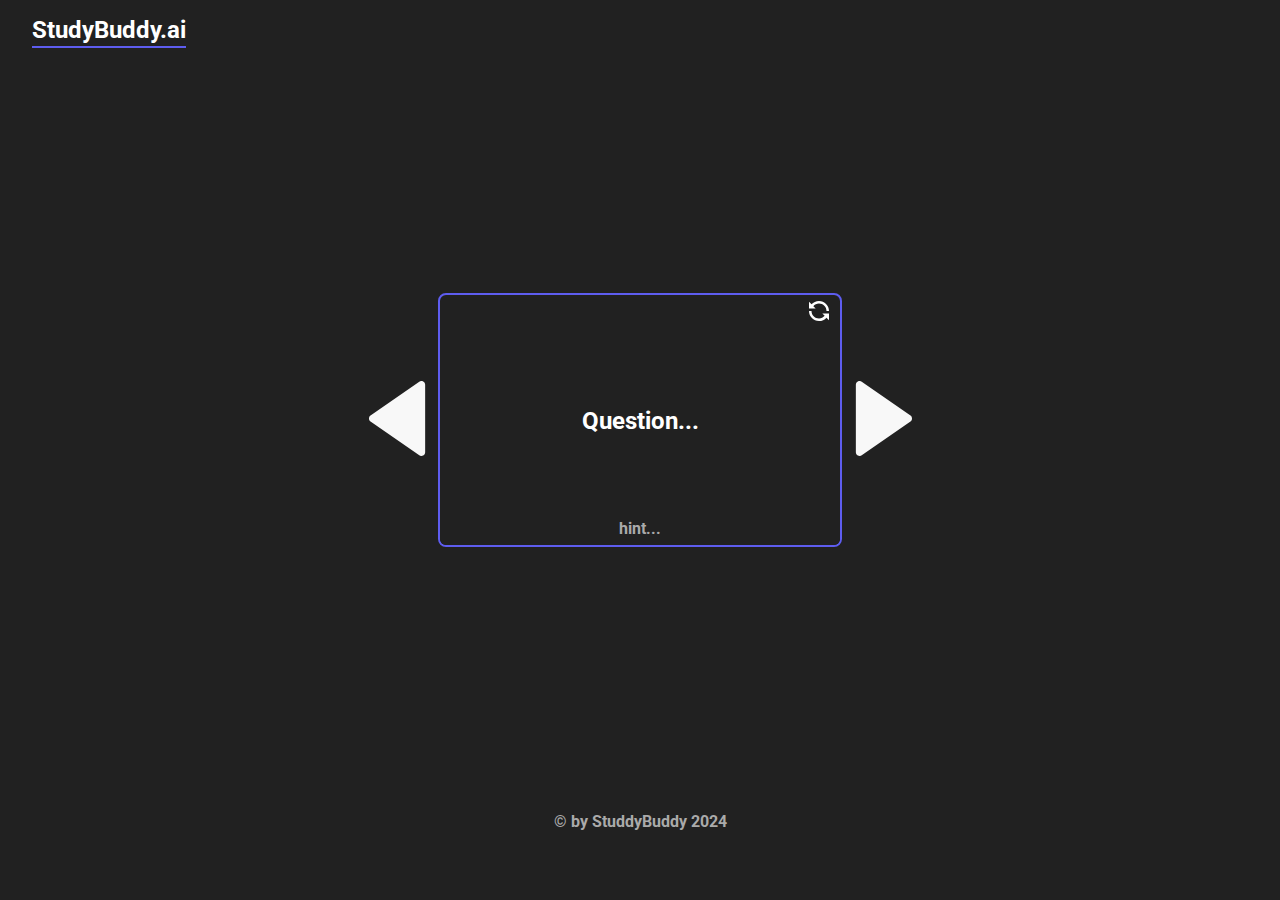
==== pages/flash.html @ 9d2f7882 "Merge remote-tracking branch 'origin/main'" ====
<!DOCTYPE html>
<html lang="en">
<head>
    <meta charset="UTF-8">
    <meta name="viewport" content="width=device-width, initial-scale=1.0">
    <link rel="stylesheet" href="../css/flash.css">
    <link rel="preconnect" href="https://fonts.googleapis.com">
    <link rel="preconnect" href="https://fonts.gstatic.com" crossorigin>
    <link rel="icon" href="../resources/images/favicon_io/favicon.ico" type="image/x-icon">
    <link href="https://fonts.googleapis.com/css2?family=Roboto:ital,wght@0,100;0,300;0,400;0,500;0,700;0,900;1,100;1,300;1,400;1,500;1,700;1,900&display=swap" rel="stylesheet">
    <title>StudyBuddy | Flashcard</title>
</head>
<body>
    <nav>
        <a href="./home.html"><h1 class="title-text">StudyBuddy.ai</h1></a>
    </nav>
    <main>
        <div class="flash-container">
            <div class="arrow-buttons" id="back-arrow">
                <a href="">
                    <svg width="57" height="75" viewBox="0 0 57 75" fill="none" xmlns="http://www.w3.org/2000/svg">
                    <path d="M56.1497 71.2457L56.1497 3.74564C56.1475 3.06224 55.9591 2.39237 55.6045 1.80811C55.25 1.22386 54.7428 0.747369 54.1376 0.429917C53.5324 0.112458 52.8521 -0.0339273 52.1699 0.0065085C51.4877 0.0469443 50.8294 0.272675 50.2659 0.659394L1.51594 34.4094C-0.505312 35.8081 -0.505312 39.1756 1.51594 40.5781L50.2659 74.3282C50.8282 74.7188 51.4868 74.9479 52.1702 74.9905C52.8535 75.0332 53.5355 74.8877 54.142 74.57C54.7484 74.2522 55.2563 73.7744 55.6102 73.1883C55.9642 72.6022 56.1508 71.9303 56.1497 71.2457Z" fill="#F8F8F8"/>
                    </svg>
                </a>
            </div>
            <div class="flashcard-box">
                <div class="refresh-div">
                    <a href="">
                        <svg width="40" height="40" viewBox="0 0 40 40" fill="none" xmlns="http://www.w3.org/2000/svg">
                            <path d="M34.9297 33.2656C31.2734 37.3906 25.9531 40 20 40C8.95312 40 0 31.0469 0 20H5C5 28.2891 11.7109 35 20 35C24.5703 35 28.625 32.9297 31.3672 29.7031L26.6641 25H40V38.3359L34.9297 33.2656ZM20 5C15.4297 5 11.375 7.07031 8.63281 10.2969L13.3359 15H0V1.66406L5.07031 6.73438C8.72656 2.60938 14.0547 0 20 0C31.0469 0 40 8.95312 40 20H35C35 11.7109 28.2891 5 20 5Z" fill="white"/>
                        </svg>
                    </a>
                </div>
                <div class="flashtext-div">
                    <h2 id="flashcard-text">Question...</h2>
                </div>
                <div class="flashcard-hint">
                    <h4 id="flashcard-hint">hint...</h4>
                </div>
            </div>
            <div class="arrow-buttons" id="forward-arrow">
                <a href="">
                    <svg width="57" height="75" viewBox="0 0 57 75" fill="none" xmlns="http://www.w3.org/2000/svg">
                    <path d="M56.1497 71.2457L56.1497 3.74564C56.1475 3.06224 55.9591 2.39237 55.6045 1.80811C55.25 1.22386 54.7428 0.747369 54.1376 0.429917C53.5324 0.112458 52.8521 -0.0339273 52.1699 0.0065085C51.4877 0.0469443 50.8294 0.272675 50.2659 0.659394L1.51594 34.4094C-0.505312 35.8081 -0.505312 39.1756 1.51594 40.5781L50.2659 74.3282C50.8282 74.7188 51.4868 74.9479 52.1702 74.9905C52.8535 75.0332 53.5355 74.8877 54.142 74.57C54.7484 74.2522 55.2563 73.7744 55.6102 73.1883C55.9642 72.6022 56.1508 71.9303 56.1497 71.2457Z" fill="#F8F8F8"/>
                    </svg>
                </a>                  
            </div>
        </div>
    </main>
    <footer>
        <h3>© by StuddyBuddy 2024</h3>
    </footer>
<script src="../scripts/flash.js"></script>
</body>
</html>
---- css/flash.css ----
* {
    background-color: #212121;
    color: #FFFFFF;
    font-family: "Roboto", sans-serif;
    cursor: default;
    margin: 0;
    padding: 0;
    z-index: 1;
}

a{
    cursor: pointer;
    text-decoration: none;
}
/* UPLOAD PAGE */

/* NAVBAR */
nav .title-text {
    text-decoration: underline;
    text-underline-offset: 8px;
    text-decoration-color: #5E5DF0;
    padding: 1rem 2rem;
    font-size: 1.5rem;
    font-weight: bold;
    z-index: 3;
}

/* MAIN BODY */
main{
    display: flex;
    justify-content: center;
    align-items: center;
    width: 100%;
    height: 80vh;
}

main div {
    width: 100%;
    height: 80vh;
    display: flex;
    justify-content: center;
    align-items: center;
}

/* Flashcard box organizer */
div .flash-container{
    display: flex;
    align-items: center;
    justify-content: center;
    flex-direction: row;
    background-color: #5E5DF0;
    width: 500px;
    height: 500px;
}

div .flashcard-box{
    width: 400px;
    height: 250px;
    border-radius: 8px;
    border: 2px solid #5E5DF0;
    margin: 1rem;
    display: flex;
    justify-content: center;
    align-items: center;
    flex-direction: column;
    overflow: hidden;
}

div .flashtext-div{
    height: 80%;
    width: 100%;
    background-color: rgba(255, 255, 255, 0);
}

div .refresh-div{
    height: 10%;
    width: 95%;
    display: flex;
    justify-content: flex-end;
    align-items: center;
    flex-direction: row;
    padding-top: 5px;
}

.refresh-div a{
    cursor: pointer;
    padding: 1px;
}

.refresh-div a svg{
    height: fit-content;
    width: 20px;
    color: #aaa;
    cursor: pointer;
}

div .flashcard-hint{
    height: 10%;
    width: 100%;
    padding-bottom: 5px;
}

.flashcard-hint h4{
    color: #aaa;
    cursor: pointer;
}

div .arrow-buttons{
    width: 50px;
    height: 50px;
    cursor: pointer;
}

.arrow-buttons a svg path {
    cursor: pointer;
}

#forward-arrow svg{
    transform: rotate(180deg);
}
/* FOOTER */
footer {
    display: flex;
    justify-content: center;
    align-items: center;
    background-color: #212121;
    padding-bottom: 1rem;
    height: 10vh;
}

footer h3 {
    font-size: 1rem;
    padding-bottom: 0.5rem;
    color: #aaa;
}

/* MEDIA QUERIES FOR RESPONSIVENESS */
@media only screen and (max-width: 600px) {
    
    div .flash-container {
        width: 100%;
        min-width: 400px;
        max-height: 300px;
        height: auto;
        flex-direction: column;
    }

    div .flashcard-box {
        width: 100%;
        max-width: none;
    }

    nav .title-text {
        font-size: 1.2rem;
    }

    .refresh-div a svg {
        width: 1rem;
    }

    .arrow-buttons a svg{
        width: 2rem;
    }
}
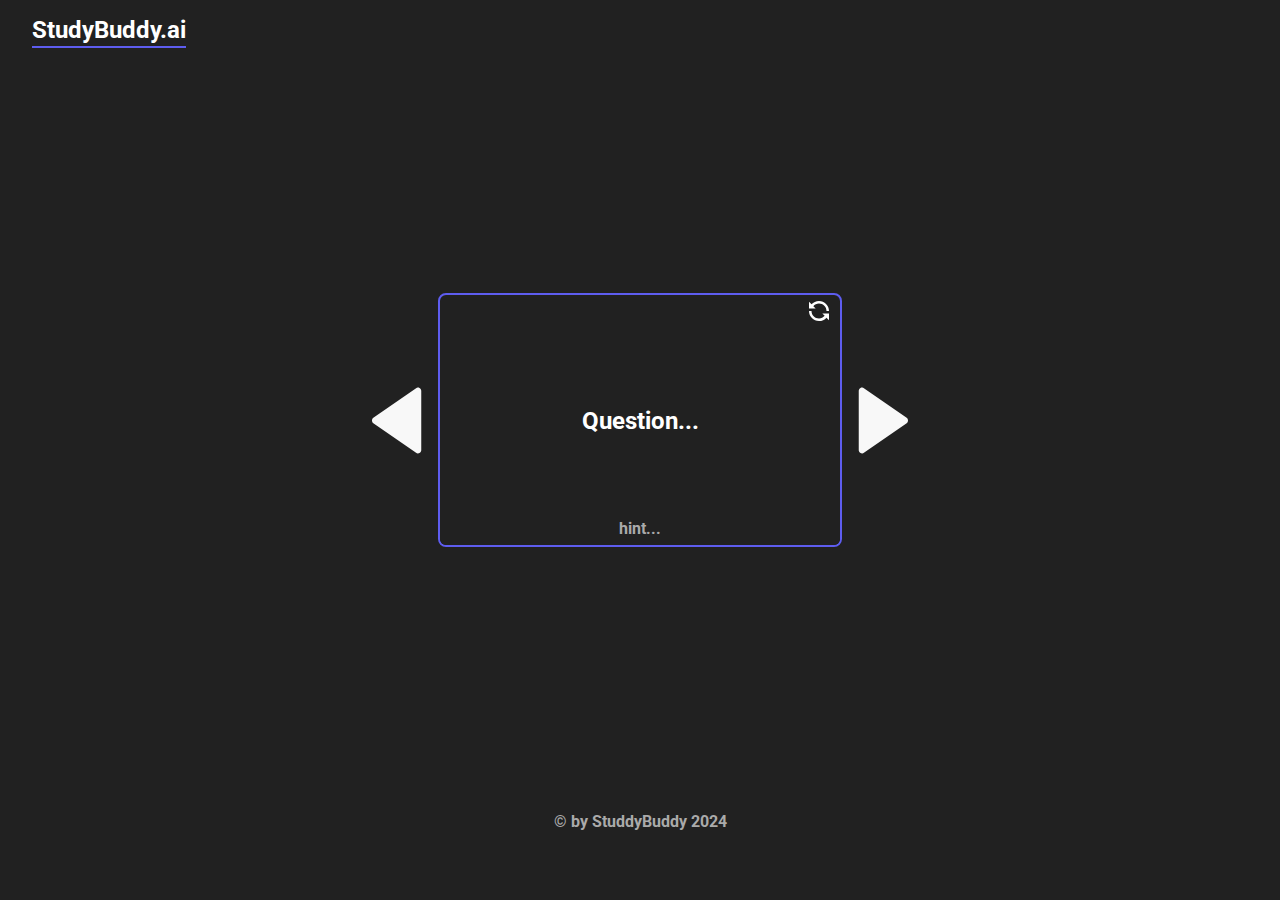
==== commit b54aa712: "nothing" ====
--- a/pages/flash.html
+++ b/pages/flash.html
@@ -17,11 +17,9 @@
     <main>
         <div class="flash-container">
             <div class="arrow-buttons" id="back-arrow">
-                <a href="">
-                    <svg width="57" height="75" viewBox="0 0 57 75" fill="none" xmlns="http://www.w3.org/2000/svg">
-                    <path d="M56.1497 71.2457L56.1497 3.74564C56.1475 3.06224 55.9591 2.39237 55.6045 1.80811C55.25 1.22386 54.7428 0.747369 54.1376 0.429917C53.5324 0.112458 52.8521 -0.0339273 52.1699 0.0065085C51.4877 0.0469443 50.8294 0.272675 50.2659 0.659394L1.51594 34.4094C-0.505312 35.8081 -0.505312 39.1756 1.51594 40.5781L50.2659 74.3282C50.8282 74.7188 51.4868 74.9479 52.1702 74.9905C52.8535 75.0332 53.5355 74.8877 54.142 74.57C54.7484 74.2522 55.2563 73.7744 55.6102 73.1883C55.9642 72.6022 56.1508 71.9303 56.1497 71.2457Z" fill="#F8F8F8"/>
-                    </svg>
-                </a>
+                <svg width="57" height="75" viewBox="0 0 57 75" fill="none" xmlns="http://www.w3.org/2000/svg">
+                <path d="M56.1497 71.2457L56.1497 3.74564C56.1475 3.06224 55.9591 2.39237 55.6045 1.80811C55.25 1.22386 54.7428 0.747369 54.1376 0.429917C53.5324 0.112458 52.8521 -0.0339273 52.1699 0.0065085C51.4877 0.0469443 50.8294 0.272675 50.2659 0.659394L1.51594 34.4094C-0.505312 35.8081 -0.505312 39.1756 1.51594 40.5781L50.2659 74.3282C50.8282 74.7188 51.4868 74.9479 52.1702 74.9905C52.8535 75.0332 53.5355 74.8877 54.142 74.57C54.7484 74.2522 55.2563 73.7744 55.6102 73.1883C55.9642 72.6022 56.1508 71.9303 56.1497 71.2457Z" fill="#F8F8F8"/>
+                </svg>
             </div>
             <div class="flashcard-box">
                 <div class="refresh-div">
@@ -39,11 +37,9 @@
                 </div>
             </div>
             <div class="arrow-buttons" id="forward-arrow">
-                <a href="">
-                    <svg width="57" height="75" viewBox="0 0 57 75" fill="none" xmlns="http://www.w3.org/2000/svg">
-                    <path d="M56.1497 71.2457L56.1497 3.74564C56.1475 3.06224 55.9591 2.39237 55.6045 1.80811C55.25 1.22386 54.7428 0.747369 54.1376 0.429917C53.5324 0.112458 52.8521 -0.0339273 52.1699 0.0065085C51.4877 0.0469443 50.8294 0.272675 50.2659 0.659394L1.51594 34.4094C-0.505312 35.8081 -0.505312 39.1756 1.51594 40.5781L50.2659 74.3282C50.8282 74.7188 51.4868 74.9479 52.1702 74.9905C52.8535 75.0332 53.5355 74.8877 54.142 74.57C54.7484 74.2522 55.2563 73.7744 55.6102 73.1883C55.9642 72.6022 56.1508 71.9303 56.1497 71.2457Z" fill="#F8F8F8"/>
-                    </svg>
-                </a>                  
+                <svg width="57" height="75" viewBox="0 0 57 75" fill="none" xmlns="http://www.w3.org/2000/svg">
+                <path d="M56.1497 71.2457L56.1497 3.74564C56.1475 3.06224 55.9591 2.39237 55.6045 1.80811C55.25 1.22386 54.7428 0.747369 54.1376 0.429917C53.5324 0.112458 52.8521 -0.0339273 52.1699 0.0065085C51.4877 0.0469443 50.8294 0.272675 50.2659 0.659394L1.51594 34.4094C-0.505312 35.8081 -0.505312 39.1756 1.51594 40.5781L50.2659 74.3282C50.8282 74.7188 51.4868 74.9479 52.1702 74.9905C52.8535 75.0332 53.5355 74.8877 54.142 74.57C54.7484 74.2522 55.2563 73.7744 55.6102 73.1883C55.9642 72.6022 56.1508 71.9303 56.1497 71.2457Z" fill="#F8F8F8"/>
+                </svg>
             </div>
         </div>
     </main>
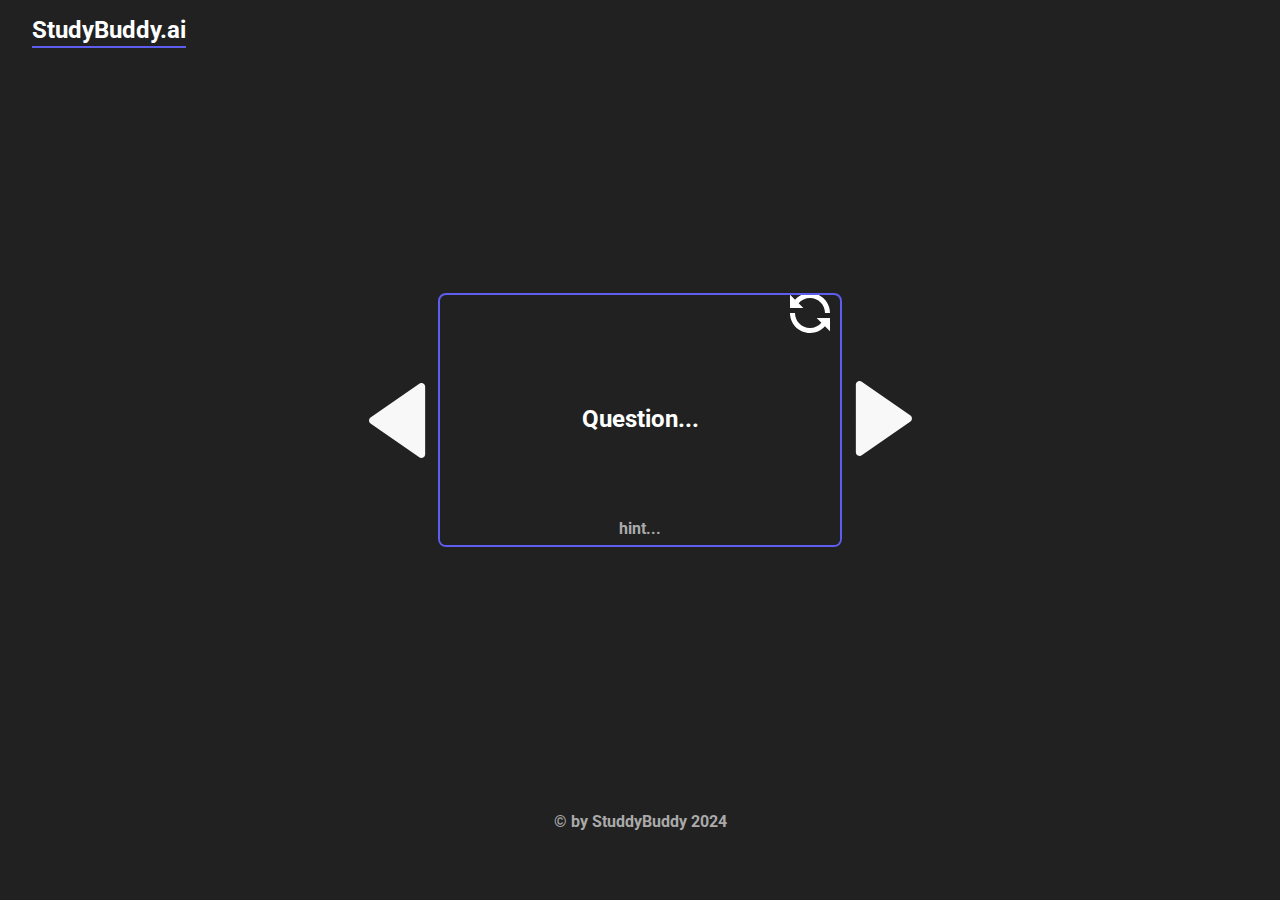
==== commit dbeab5be: "more frontend" ====
--- a/pages/flash.html
+++ b/pages/flash.html
@@ -22,12 +22,10 @@
                 </svg>
             </div>
             <div class="flashcard-box">
-                <div class="refresh-div">
-                    <a href="">
-                        <svg width="40" height="40" viewBox="0 0 40 40" fill="none" xmlns="http://www.w3.org/2000/svg">
-                            <path d="M34.9297 33.2656C31.2734 37.3906 25.9531 40 20 40C8.95312 40 0 31.0469 0 20H5C5 28.2891 11.7109 35 20 35C24.5703 35 28.625 32.9297 31.3672 29.7031L26.6641 25H40V38.3359L34.9297 33.2656ZM20 5C15.4297 5 11.375 7.07031 8.63281 10.2969L13.3359 15H0V1.66406L5.07031 6.73438C8.72656 2.60938 14.0547 0 20 0C31.0469 0 40 8.95312 40 20H35C35 11.7109 28.2891 5 20 5Z" fill="white"/>
-                        </svg>
-                    </a>
+                <div class="refresh-div" id="refresh">
+                    <svg width="40" height="40" viewBox="0 0 40 40" fill="none" xmlns="http://www.w3.org/2000/svg">
+                        <path d="M34.9297 33.2656C31.2734 37.3906 25.9531 40 20 40C8.95312 40 0 31.0469 0 20H5C5 28.2891 11.7109 35 20 35C24.5703 35 28.625 32.9297 31.3672 29.7031L26.6641 25H40V38.3359L34.9297 33.2656ZM20 5C15.4297 5 11.375 7.07031 8.63281 10.2969L13.3359 15H0V1.66406L5.07031 6.73438C8.72656 2.60938 14.0547 0 20 0C31.0469 0 40 8.95312 40 20H35C35 11.7109 28.2891 5 20 5Z" fill="white"/>
+                    </svg>
                 </div>
                 <div class="flashtext-div">
                     <h2 id="flashcard-text">Question...</h2>
@@ -37,9 +35,11 @@
                 </div>
             </div>
             <div class="arrow-buttons" id="forward-arrow">
-                <svg width="57" height="75" viewBox="0 0 57 75" fill="none" xmlns="http://www.w3.org/2000/svg">
-                <path d="M56.1497 71.2457L56.1497 3.74564C56.1475 3.06224 55.9591 2.39237 55.6045 1.80811C55.25 1.22386 54.7428 0.747369 54.1376 0.429917C53.5324 0.112458 52.8521 -0.0339273 52.1699 0.0065085C51.4877 0.0469443 50.8294 0.272675 50.2659 0.659394L1.51594 34.4094C-0.505312 35.8081 -0.505312 39.1756 1.51594 40.5781L50.2659 74.3282C50.8282 74.7188 51.4868 74.9479 52.1702 74.9905C52.8535 75.0332 53.5355 74.8877 54.142 74.57C54.7484 74.2522 55.2563 73.7744 55.6102 73.1883C55.9642 72.6022 56.1508 71.9303 56.1497 71.2457Z" fill="#F8F8F8"/>
-                </svg>
+                <a>
+                    <svg width="57" height="75" viewBox="0 0 57 75" fill="none" xmlns="http://www.w3.org/2000/svg">
+                    <path d="M56.1497 71.2457L56.1497 3.74564C56.1475 3.06224 55.9591 2.39237 55.6045 1.80811C55.25 1.22386 54.7428 0.747369 54.1376 0.429917C53.5324 0.112458 52.8521 -0.0339273 52.1699 0.0065085C51.4877 0.0469443 50.8294 0.272675 50.2659 0.659394L1.51594 34.4094C-0.505312 35.8081 -0.505312 39.1756 1.51594 40.5781L50.2659 74.3282C50.8282 74.7188 51.4868 74.9479 52.1702 74.9905C52.8535 75.0332 53.5355 74.8877 54.142 74.57C54.7484 74.2522 55.2563 73.7744 55.6102 73.1883C55.9642 72.6022 56.1508 71.9303 56.1497 71.2457Z" fill="#F8F8F8"/>
+                    </svg>
+                </a>
             </div>
         </div>
     </main>
--- a/css/flash.css
+++ b/css/flash.css
@@ -12,6 +12,7 @@
     cursor: pointer;
     text-decoration: none;
 }
+
 /* UPLOAD PAGE */
 
 /* NAVBAR */
@@ -25,6 +26,9 @@
     z-index: 3;
 }
 
+nav a h1{
+    cursor: pointer;
+}
 /* MAIN BODY */
 main{
     display: flex;
@@ -70,6 +74,13 @@
     height: 80%;
     width: 100%;
     background-color: rgba(255, 255, 255, 0);
+    text-align: center;
+    padding: 5px;
+}
+
+div .flashcard-hint{
+    text-align: center;
+    padding: 5px;
 }
 
 div .refresh-div{
@@ -111,7 +122,16 @@
     cursor: pointer;
 }
 
-.arrow-buttons a svg path {
+div .arrow-buttons svg path:hover{
+    stroke: #5E5DF0;
+    stroke-width: 2px;
+}
+
+.arrow-buttons svg{
+    overflow: visible;
+}
+
+.arrow-buttons svg path {
     cursor: pointer;
 }
 
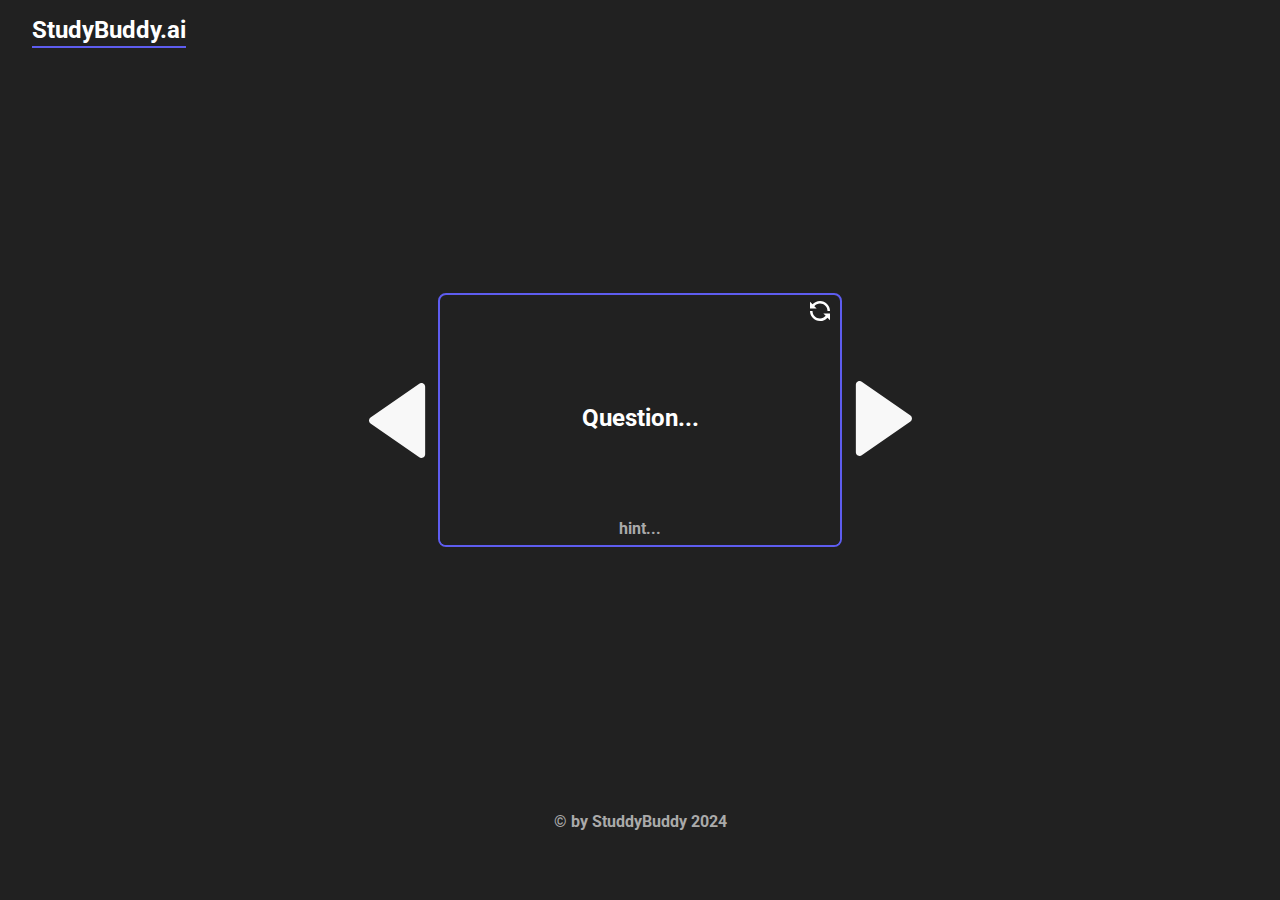
==== commit 8b1e74f9: "fixed id for refresh" ====
--- a/pages/flash.html
+++ b/pages/flash.html
@@ -22,8 +22,8 @@
                 </svg>
             </div>
             <div class="flashcard-box">
-                <div class="refresh-div" id="refresh">
-                    <svg width="40" height="40" viewBox="0 0 40 40" fill="none" xmlns="http://www.w3.org/2000/svg">
+                <div class="refresh-div">
+                    <svg id="refresh" width="40" height="40" viewBox="0 0 40 40" fill="none" xmlns="http://www.w3.org/2000/svg">
                         <path d="M34.9297 33.2656C31.2734 37.3906 25.9531 40 20 40C8.95312 40 0 31.0469 0 20H5C5 28.2891 11.7109 35 20 35C24.5703 35 28.625 32.9297 31.3672 29.7031L26.6641 25H40V38.3359L34.9297 33.2656ZM20 5C15.4297 5 11.375 7.07031 8.63281 10.2969L13.3359 15H0V1.66406L5.07031 6.73438C8.72656 2.60938 14.0547 0 20 0C31.0469 0 40 8.95312 40 20H35C35 11.7109 28.2891 5 20 5Z" fill="white"/>
                     </svg>
                 </div>
--- a/css/flash.css
+++ b/css/flash.css
@@ -93,12 +93,7 @@
     padding-top: 5px;
 }
 
-.refresh-div a{
-    cursor: pointer;
-    padding: 1px;
-}
-
-.refresh-div a svg{
+.refresh-div svg{
     height: fit-content;
     width: 20px;
     color: #aaa;
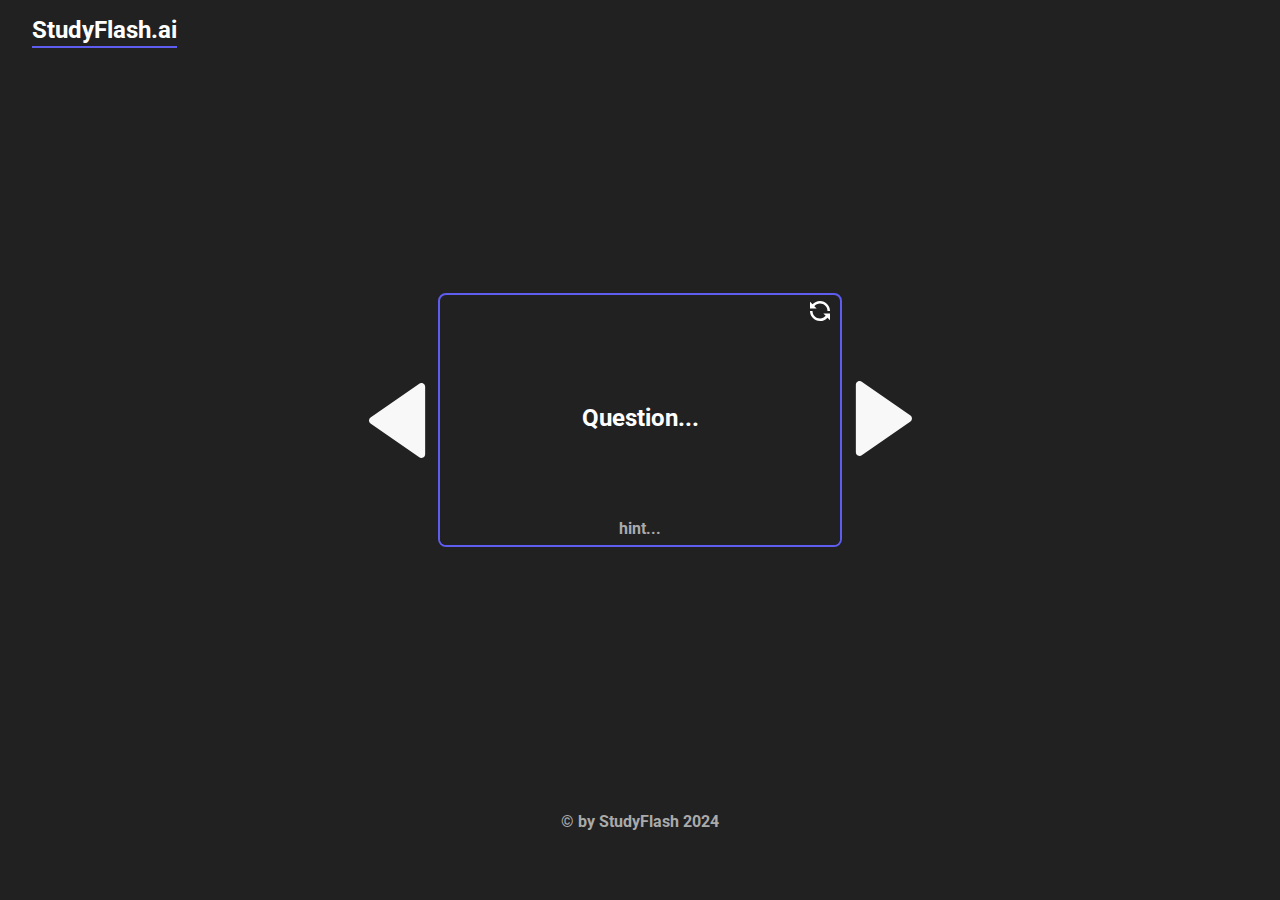
==== commit 07185c5d: "text changes" ====
--- a/pages/flash.html
+++ b/pages/flash.html
@@ -8,11 +8,11 @@
     <link rel="preconnect" href="https://fonts.gstatic.com" crossorigin>
     <link rel="icon" href="../resources/images/favicon_io/favicon.ico" type="image/x-icon">
     <link href="https://fonts.googleapis.com/css2?family=Roboto:ital,wght@0,100;0,300;0,400;0,500;0,700;0,900;1,100;1,300;1,400;1,500;1,700;1,900&display=swap" rel="stylesheet">
-    <title>StudyBuddy | Flashcard</title>
+    <title>StudyFlash | Flashcard</title>
 </head>
 <body>
     <nav>
-        <a href="./home.html"><h1 class="title-text">StudyBuddy.ai</h1></a>
+        <a href="./home.html"><h1 class="title-text">StudyFlash.ai</h1></a>
     </nav>
     <main>
         <div class="flash-container">
@@ -44,7 +44,7 @@
         </div>
     </main>
     <footer>
-        <h3>© by StuddyBuddy 2024</h3>
+        <h3>© by StudyFlash 2024</h3>
     </footer>
 <script src="../scripts/flash.js"></script>
 </body>
--- a/css/flash.css
+++ b/css/flash.css
@@ -24,6 +24,12 @@
     font-size: 1.5rem;
     font-weight: bold;
     z-index: 3;
+}
+
+nav a{
+    display: inline-block;
+    width: fit-content;
+    cursor: pointer;
 }
 
 nav a h1{
@@ -149,6 +155,10 @@
     color: #aaa;
 }
 
+.hidden{
+    display: none;
+}
+
 /* MEDIA QUERIES FOR RESPONSIVENESS */
 @media only screen and (max-width: 600px) {
     
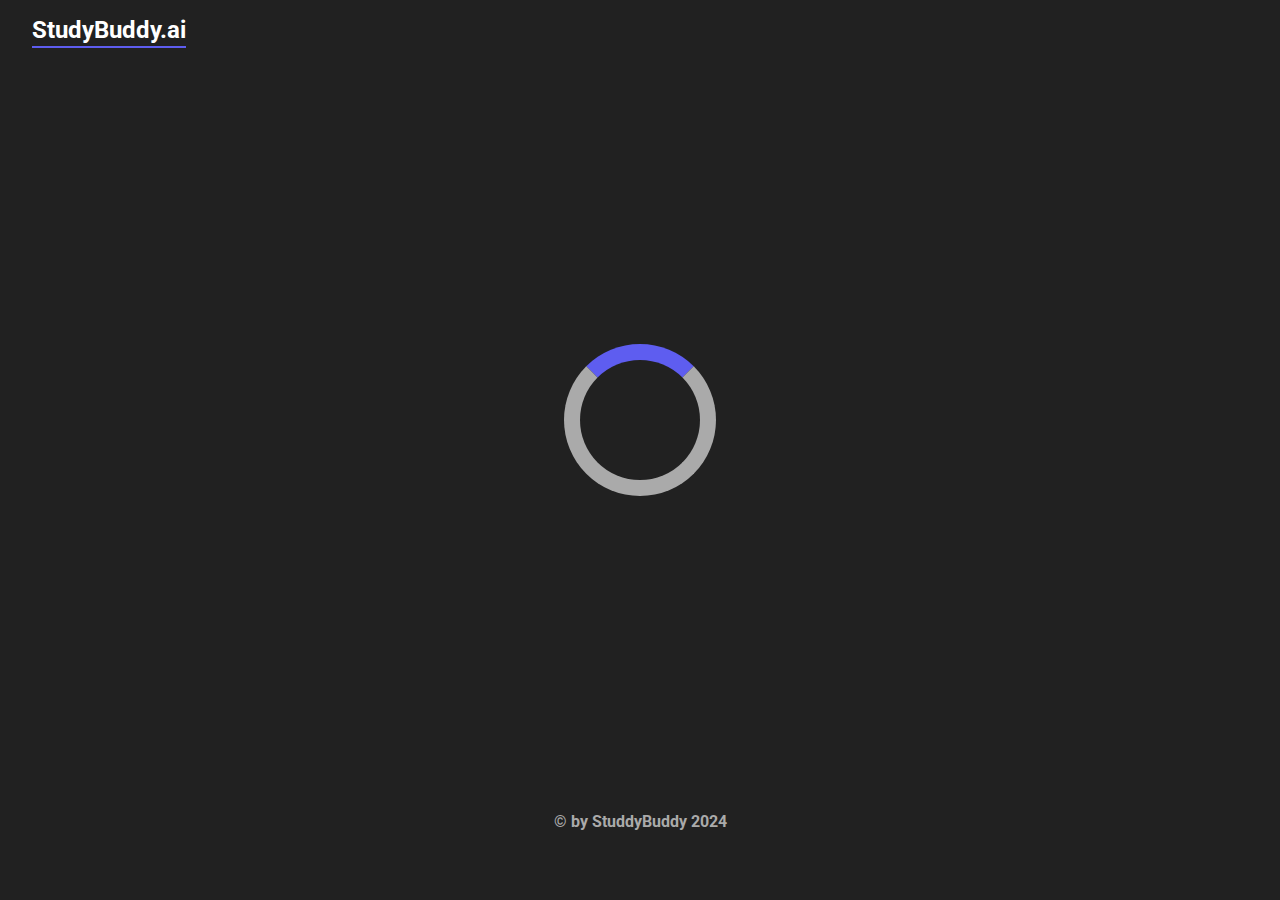
==== commit 67d5e1f5: "loading screen" ====
--- a/pages/flash.html
+++ b/pages/flash.html
@@ -8,13 +8,18 @@
     <link rel="preconnect" href="https://fonts.gstatic.com" crossorigin>
     <link rel="icon" href="../resources/images/favicon_io/favicon.ico" type="image/x-icon">
     <link href="https://fonts.googleapis.com/css2?family=Roboto:ital,wght@0,100;0,300;0,400;0,500;0,700;0,900;1,100;1,300;1,400;1,500;1,700;1,900&display=swap" rel="stylesheet">
-    <title>StudyFlash | Flashcard</title>
+    <title>StudyBuddy | Flashcard</title>
 </head>
 <body>
     <nav>
-        <a href="./home.html"><h1 class="title-text">StudyFlash.ai</h1></a>
+        <a href="./home.html"><h1 class="title-text">StudyBuddy.ai</h1></a>
     </nav>
     <main>
+
+        <div class="loader-container">
+            <div class="loader"></div>
+        </div>
+
         <div class="flash-container">
             <div class="arrow-buttons" id="back-arrow">
                 <svg width="57" height="75" viewBox="0 0 57 75" fill="none" xmlns="http://www.w3.org/2000/svg">
@@ -44,7 +49,7 @@
         </div>
     </main>
     <footer>
-        <h3>© by StudyFlash 2024</h3>
+        <h3>© by StuddyBuddy 2024</h3>
     </footer>
 <script src="../scripts/flash.js"></script>
 </body>
--- a/css/flash.css
+++ b/css/flash.css
@@ -53,12 +53,12 @@
 }
 
 /* Flashcard box organizer */
-div .flash-container{
-    display: flex;
+.flash-container{
+    display: none;
     align-items: center;
     justify-content: center;
     flex-direction: row;
-    background-color: #5E5DF0;
+    background-color: rgba(255, 255, 255, 0);
     width: 500px;
     height: 500px;
 }
@@ -186,4 +186,25 @@
     .arrow-buttons a svg{
         width: 2rem;
     }
-}+}
+
+/*     LOADER         */
+
+.loader-container{
+    display: flex;
+    justify-content: center;
+    align-items: center;
+}
+.loader {
+    border: 16px solid  #aaa; /* Light grey */
+    border-top: 16px solid #5E5DF0; /* Blue */
+    border-radius: 50%;
+    width: 120px;
+    height: 120px;
+    animation: spin 2s linear infinite;
+  }
+  
+  @keyframes spin {
+    0% { transform: rotate(0deg); }
+    100% { transform: rotate(360deg); }
+  }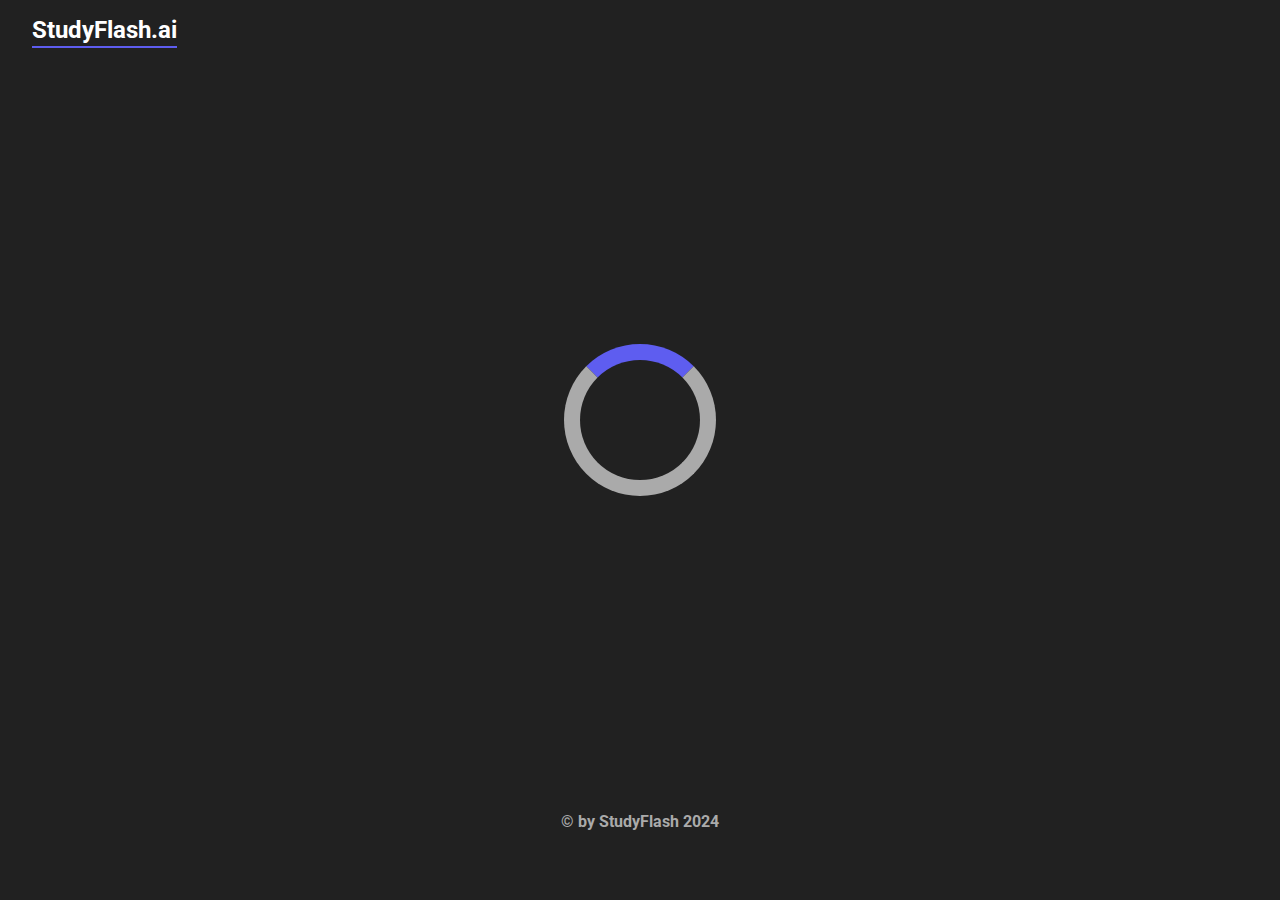
==== commit 18e1a789: "Merge branch 'main' of https://github.com/seb1124/studyFlash" ====
--- a/pages/flash.html
+++ b/pages/flash.html
@@ -8,11 +8,11 @@
     <link rel="preconnect" href="https://fonts.gstatic.com" crossorigin>
     <link rel="icon" href="../resources/images/favicon_io/favicon.ico" type="image/x-icon">
     <link href="https://fonts.googleapis.com/css2?family=Roboto:ital,wght@0,100;0,300;0,400;0,500;0,700;0,900;1,100;1,300;1,400;1,500;1,700;1,900&display=swap" rel="stylesheet">
-    <title>StudyBuddy | Flashcard</title>
+    <title>StudyFlash | Flashcard</title>
 </head>
 <body>
     <nav>
-        <a href="./home.html"><h1 class="title-text">StudyBuddy.ai</h1></a>
+        <a href="./home.html"><h1 class="title-text">StudyFlash.ai</h1></a>
     </nav>
     <main>
 
@@ -49,7 +49,7 @@
         </div>
     </main>
     <footer>
-        <h3>© by StuddyBuddy 2024</h3>
+        <h3>© by StudyFlash 2024</h3>
     </footer>
 <script src="../scripts/flash.js"></script>
 </body>
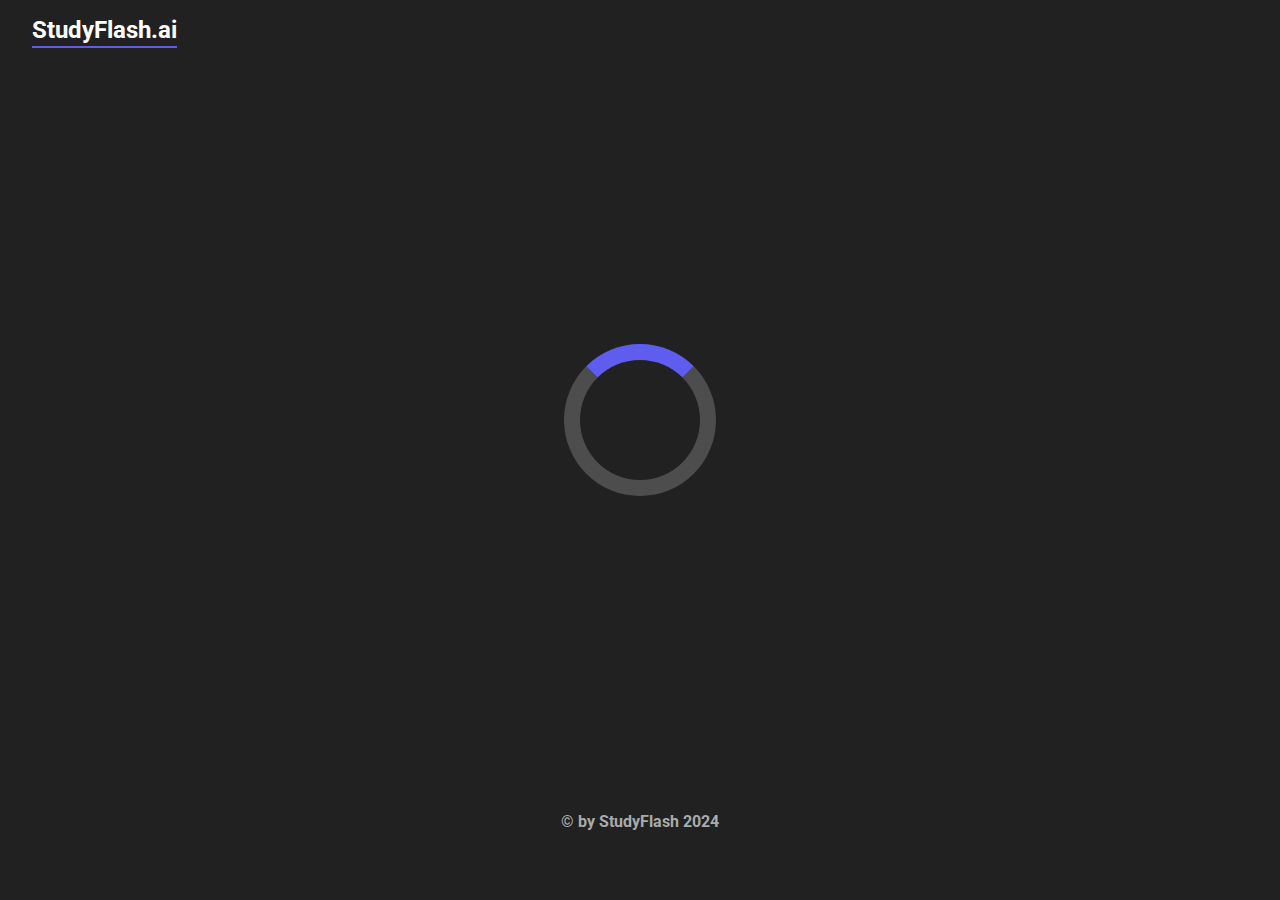
==== commit 956671ca: "animation for loading screen in flash" ====
--- a/pages/flash.html
+++ b/pages/flash.html
@@ -15,6 +15,21 @@
         <a href="./home.html"><h1 class="title-text">StudyFlash.ai</h1></a>
     </nav>
     <main>
+
+        <div class="area" >
+            <ul class="circles">
+                <li></li>
+                <li></li>
+                <li></li>
+                <li></li>
+                <li></li>
+                <li></li>
+                <li></li>
+                <li></li>
+                <li></li>
+                <li></li>
+            </ul>
+        </div>
 
         <div class="loader-container">
             <div class="loader"></div>
@@ -47,6 +62,8 @@
                 </a>
             </div>
         </div>
+        
+
     </main>
     <footer>
         <h3>© by StudyFlash 2024</h3>
--- a/css/flash.css
+++ b/css/flash.css
@@ -61,6 +61,7 @@
     background-color: rgba(255, 255, 255, 0);
     width: 500px;
     height: 500px;
+    z-index: 2;
 }
 
 div .flashcard-box{
@@ -86,6 +87,16 @@
 
 div .flashcard-hint{
     text-align: center;
+    padding: 5px;
+}
+
+.flashcard-text{
+    background-color: rgba(255, 255, 255, 0);
+    padding: 5px;
+}
+
+.flashcard-hint{
+    background-color: rgba(255, 255, 255, 0);
     padding: 5px;
 }
 
@@ -194,9 +205,11 @@
     display: flex;
     justify-content: center;
     align-items: center;
+    z-index: 100;
+    background-color: rgba(255, 255, 255, 0);
 }
 .loader {
-    border: 16px solid  #aaa; /* Light grey */
+    border: 16px solid  rgba(255, 255, 255, 0.2); /* Light grey */
     border-top: 16px solid #5E5DF0; /* Blue */
     border-radius: 50%;
     width: 120px;
@@ -207,4 +220,129 @@
   @keyframes spin {
     0% { transform: rotate(0deg); }
     100% { transform: rotate(360deg); }
-  }+  }
+
+  /*       BACKGROUND ANIMATION         */
+  /* BACKGROUND DESIGN */
+.area{
+    width: 100%;
+    height:80vh;
+    overflow: hidden;
+    z-index: 1;
+    position: absolute;
+}
+
+.circles{
+    position: absolute;
+    top: 0;
+    left: 0;
+    width: 100%;
+    height: 100%;
+    overflow: hidden;
+}
+
+.circles li{
+    position: absolute;
+    display: block;
+    list-style: none;
+    width: 20px;
+    height: 20px;
+    background: rgba(255, 255, 255, 0.2);
+    animation: animate 25s linear infinite;
+    bottom: -150px;
+    
+}
+
+.circles li:nth-child(1){
+    left: 25%;
+    width: 80px;
+    height: 80px;
+    animation-delay: 0s;
+}
+
+
+.circles li:nth-child(2){
+    left: 10%;
+    width: 20px;
+    height: 20px;
+    animation-delay: 2s;
+    animation-duration: 12s;
+}
+
+.circles li:nth-child(3){
+    left: 70%;
+    width: 20px;
+    height: 20px;
+    animation-delay: 4s;
+}
+
+.circles li:nth-child(4){
+    left: 40%;
+    width: 60px;
+    height: 60px;
+    animation-delay: 0s;
+    animation-duration: 18s;
+}
+
+.circles li:nth-child(5){
+    left: 65%;
+    width: 20px;
+    height: 20px;
+    animation-delay: 0s;
+}
+
+.circles li:nth-child(6){
+    left: 75%;
+    width: 110px;
+    height: 110px;
+    animation-delay: 3s;
+}
+
+.circles li:nth-child(7){
+    left: 35%;
+    width: 150px;
+    height: 150px;
+    animation-delay: 7s;
+}
+
+.circles li:nth-child(8){
+    left: 50%;
+    width: 25px;
+    height: 25px;
+    animation-delay: 15s;
+    animation-duration: 45s;
+}
+
+.circles li:nth-child(9){
+    left: 20%;
+    width: 15px;
+    height: 15px;
+    animation-delay: 2s;
+    animation-duration: 35s;
+}
+
+.circles li:nth-child(10){
+    left: 85%;
+    width: 150px;
+    height: 150px;
+    animation-delay: 0s;
+    animation-duration: 11s;
+}
+
+
+
+@keyframes animate {
+
+    0%{
+        transform: translateY(0) rotate(0deg);
+        opacity: 1;
+        border-radius: 0;
+    }
+
+    100%{
+        transform: translateY(-1000px) rotate(720deg);
+        opacity: 0;
+        border-radius: 50%;
+    }
+
+}